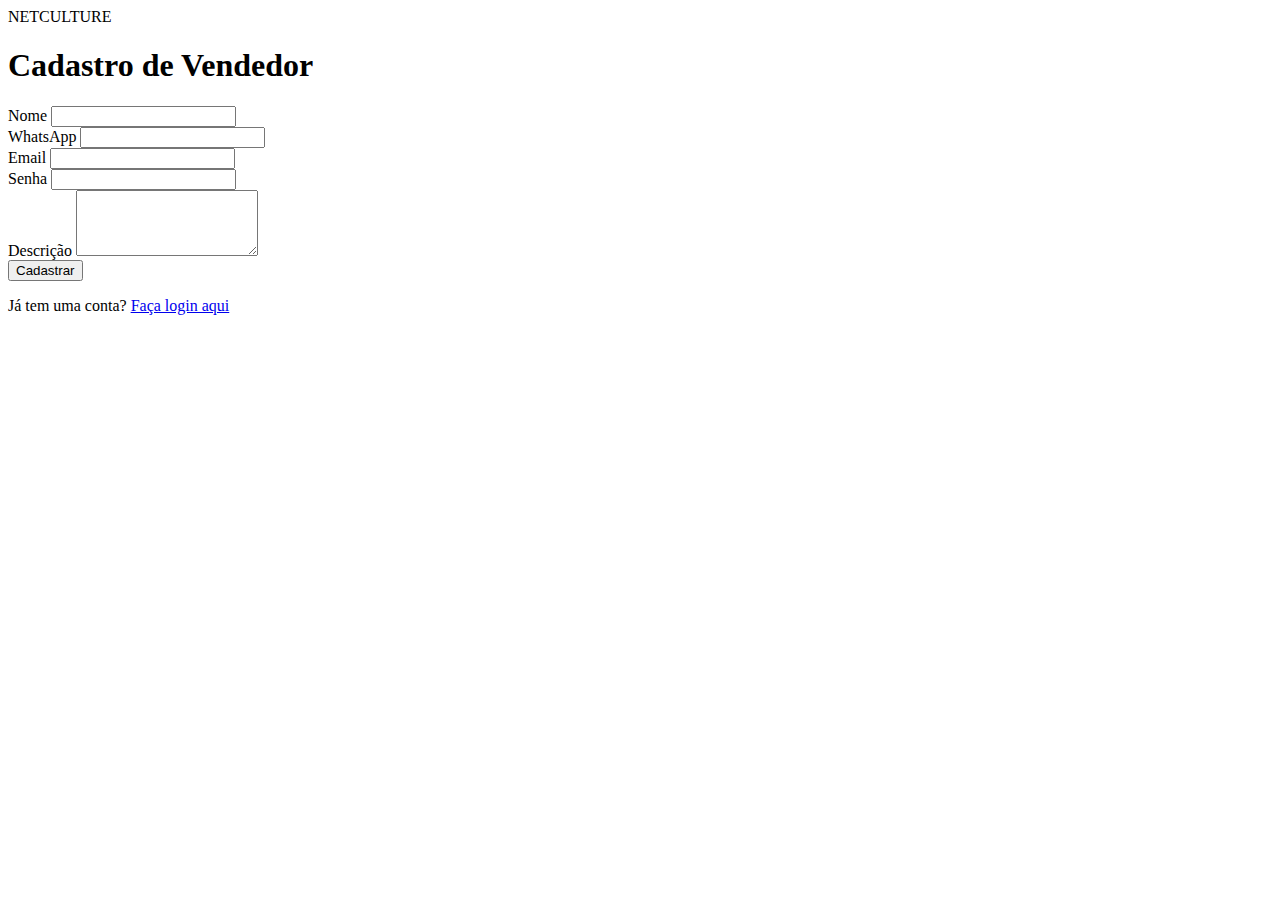
==== target/classes/templates/createVendedor.html @ 24218e7a "[initial commit] reajuste de repositório" ====
<!DOCTYPE html>
<html lang="pt-br">
<head>
    <meta charset="UTF-8">
    <meta name="viewport" content="width=device-width, initial-scale=1.0">
    <title>Cadastro - Vendedor - NetCulture</title>
    <link rel="stylesheet" type="text/css" th:href="@{/CSS/cadastro.css}" />
</head>
<body>

    <!-- Navbar -->
    <div class="navbar">
        <a>NETCULTURE</a>
    </div>

    <!-- Formulário de Cadastro -->
    <div class="container">
        <h1>Cadastro de Vendedor</h1>
        <form th:action="@{/vendedor/create}" method="post" th:object="${vendedor}">
            
            <!-- Campo Nome -->
            <div class="form-group">
                <label for="nome">Nome</label>
                <input type="text" id="nome" name="nome" class="input-field" required>
            </div>

            <!-- Campo WhatsApp -->
            <div class="form-group">
                <label for="whatsapp">WhatsApp</label>
                <input type="tel" id="whatsapp" name="whatsapp" class="input-field" required>
            </div>

            <!-- Campo Email -->
            <div class="form-group">
                <label for="email">Email</label>
                <input type="email" id="email" name="email" class="input-field" required>
            </div>

            <!-- Campo Senha -->
            <div class="form-group">
                <label for="senha">Senha</label>
                <input type="password" id="senha" name="senha" class="input-field" required>
            </div>

            <!-- Campo Descrição -->
            <div class="form-group">
                <label for="descricao">Descrição</label>
                <textarea id="descricao" name="descricao" class="input-field" rows="4" required></textarea>
            </div>

            <!-- Botão de Cadastro -->
            <button type="submit" class="button">Cadastrar</button>
        </form>

        <!-- Link para voltar -->
        <div class="back-link">
            <p>Já tem uma conta? <a href="/loginVendedor">Faça login aqui</a></p>
        </div>
    </div>

</body>
</html>
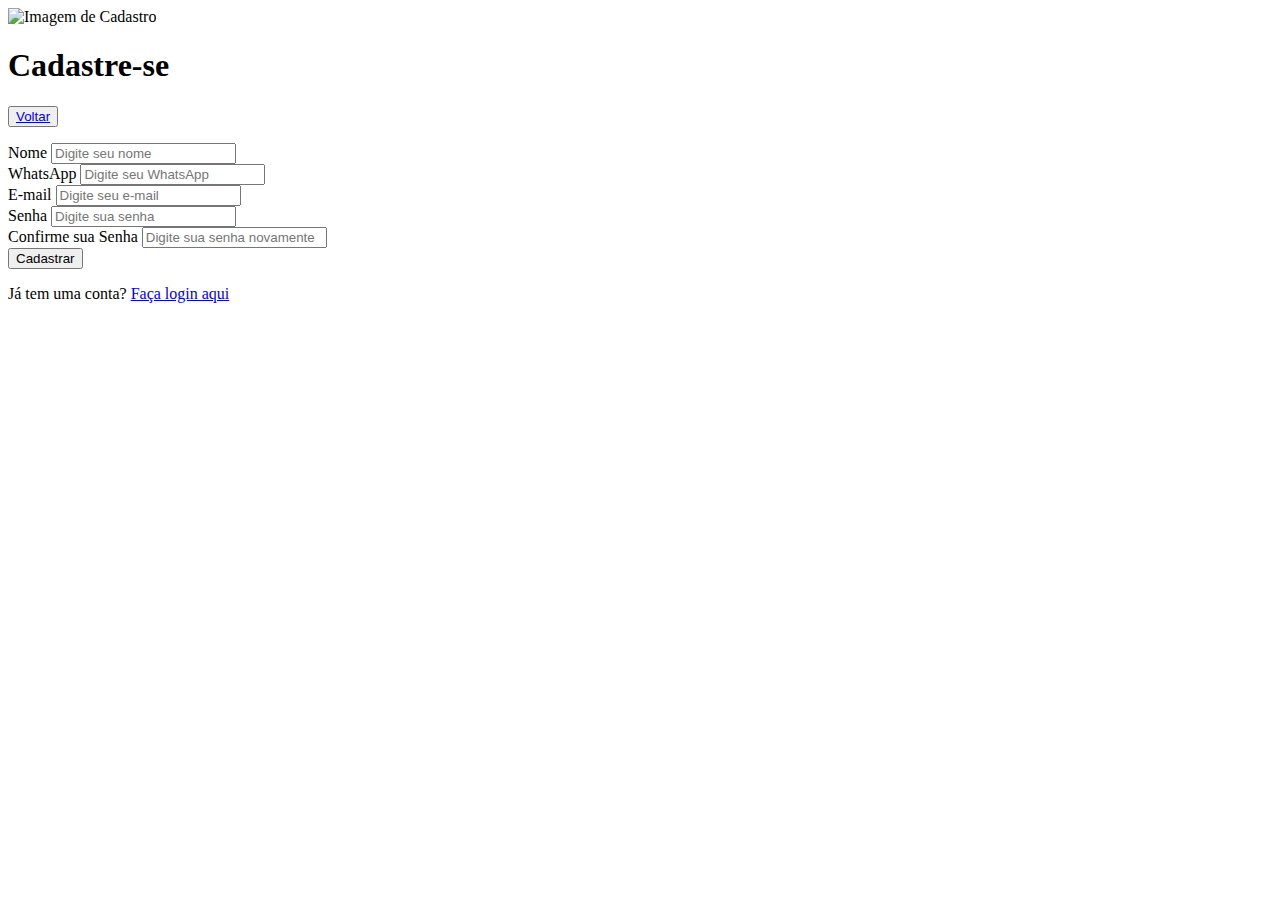
==== commit d8cf2dbd: "[feature] create product, falta padronização de  estilo" ====
--- a/target/classes/templates/createVendedor.html
+++ b/target/classes/templates/createVendedor.html
@@ -1,5 +1,5 @@
 <!DOCTYPE html>
-<html lang="pt-br">
+<html lang="pt-br" xmlns:th="http://www.thymeleaf.org">
 <head>
     <meta charset="UTF-8">
     <meta name="viewport" content="width=device-width, initial-scale=1.0">
@@ -8,53 +8,61 @@
 </head>
 <body>
 
-    <!-- Navbar -->
-    <div class="navbar">
-        <a>NETCULTURE</a>
-    </div>
+    <div class="container">
+        <div class="form-image">
+            <img th:src="@{/images/img-cadastro.png}" alt="Imagem de Cadastro">
+        </div>
 
-    <!-- Formulário de Cadastro -->
-    <div class="container">
-        <h1>Cadastro de Vendedor</h1>
-        <form th:action="@{/vendedor/create}" method="post" th:object="${vendedor}">
-            
-            <!-- Campo Nome -->
-            <div class="form-group">
-                <label for="nome">Nome</label>
-                <input type="text" id="nome" name="nome" class="input-field" required>
-            </div>
+        <div class="form">
+            <form th:action="@{/vendedor/create}" method="post" th:object="${vendedor}">
+                
+                <div class="form-header">
+                    <div class="title">
+                        <h1>Cadastre-se</h1>
+                    </div>
+                    <div class="login-button">
+                        <button><a href="/loginVendedor">Voltar</a></button>
+                    </div>
+                </div>
 
-            <!-- Campo WhatsApp -->
-            <div class="form-group">
-                <label for="whatsapp">WhatsApp</label>
-                <input type="tel" id="whatsapp" name="whatsapp" class="input-field" required>
-            </div>
+                <p th:text="${msg}"></p>
 
-            <!-- Campo Email -->
-            <div class="form-group">
-                <label for="email">Email</label>
-                <input type="email" id="email" name="email" class="input-field" required>
-            </div>
+                <div class="input-group">
+                    <!-- Nome -->
+                    <div class="input-box">
+                        <label for="nome">Nome</label>
+                        <input type="text" id="nome" name="nome" placeholder="Digite seu nome" required>
+                    </div>
 
-            <!-- Campo Senha -->
-            <div class="form-group">
-                <label for="senha">Senha</label>
-                <input type="password" id="senha" name="senha" class="input-field" required>
-            </div>
+                    <div class="input-box">
+                        <label for="whatsapp">WhatsApp</label>
+                        <input type="tel" id="whatsapp" name="whatsapp" placeholder="Digite seu WhatsApp" required>
+                    </div>
 
-            <!-- Campo Descrição -->
-            <div class="form-group">
-                <label for="descricao">Descrição</label>
-                <textarea id="descricao" name="descricao" class="input-field" rows="4" required></textarea>
-            </div>
+                    <div class="input-box">
+                        <label for="email">E-mail</label>
+                        <input type="email" id="email" name="email" placeholder="Digite seu e-mail" required>
+                    </div>
 
-            <!-- Botão de Cadastro -->
-            <button type="submit" class="button">Cadastrar</button>
-        </form>
+                    <div class="input-box">
+                        <label for="senha">Senha</label>
+                        <input type="password" id="senha" name="senha" placeholder="Digite sua senha" required>
+                    </div>
 
-        <!-- Link para voltar -->
-        <div class="back-link">
-            <p>Já tem uma conta? <a href="/loginVendedor">Faça login aqui</a></p>
+                    <div class="input-box">
+                        <label for="csenha">Confirme sua Senha</label>
+                        <input type="password" id="csenha" name="csenha" placeholder="Digite sua senha novamente" required>
+                    </div>
+                </div>
+
+                <div class="continue-button">
+                    <button type="submit">Cadastrar</button>
+                </div>
+
+                <div class="back-link">
+                    <p>Já tem uma conta? <a href="/loginVendedor">Faça login aqui</a></p>
+                </div>
+            </form>
         </div>
     </div>
 
